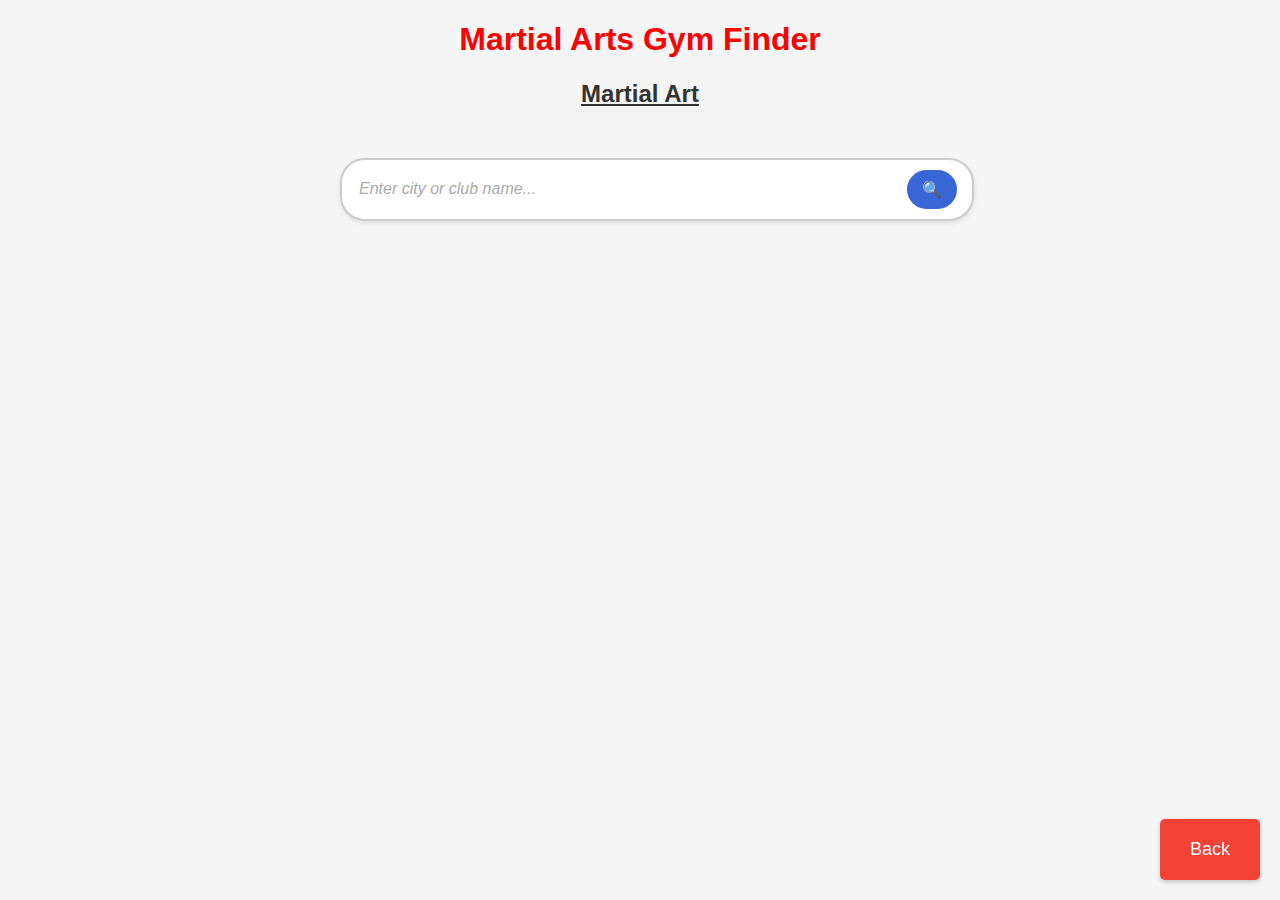
==== frontend/search.html @ fa477fe6 "fixed server" ====
<!DOCTYPE html>
<html>
<head>
    <title>Martial Arts Gym Finder</title>
    <link rel="stylesheet" href="style.css">
</head>
<body>
    <h1>Martial Arts Gym Finder</h1>
    <h2 id="selected-martial-art">Martial Art</h2> <!-- This will be dynamically updated -->
    <div id="search-container">
        <div id="search-bar">
            <input type="text" id="search-input" placeholder="Enter city or club name..." />
            <button id="search-button">
                <span>&#128269;</span> <!-- Magnifying glass icon -->
            </button>
        </div>
    </div>
    <button id="back-button" onclick="window.location.href='index.html'">Back</button>
    <script src="script.js"></script>
</body>
</html>
---- frontend/style.css ----
/* General Styling */
body {
    font-family: Arial, sans-serif; /* Sets the font for the entire page */
    text-align: center; /* Centers the text */
    margin: 20px; /* Adds padding around the content */
    background-color: #f5f5f5; /* Light background color for better readability */
}

h1 {
    color: red; /* Title color */
    font-size: 2em; /* Makes the heading prominent */
}

p {
    font-size: 1.1em; /* Standard font size for paragraph */
    color: #333; /* Dark gray color for text */
    line-height: 1.5; /* Improves readability */
    max-width: 800px; /* Centers and limits the paragraph width */
    margin: 0 auto 20px; /* Centers the paragraph and adds spacing below */
}

/* Button Container (index.html) */
#button-container {
    display: flex; /* Flexbox layout for easy alignment */
    flex-direction: column; /* Stacks rows vertically */
    align-items: center; /* Centers rows horizontally */
    gap: 20px; /* Adds space between rows */
    margin-top: 50px; /* Adds space above the buttons */
}

.button-row {
    display: flex; /* Horizontal alignment for buttons */
    justify-content: space-around; /* Spreads buttons evenly */
    gap: 20px; /* Adds space between buttons */
    width: 100%; /* Row takes full width */
    max-width: 600px; /* Limits row width */
}

/* General Button Styling */
button {
    padding: 20px 40px; /* Makes buttons bigger */
    font-size: 18px; /* Button text size */
    color: white; /* Default text color */
    border: none; /* Removes borders */
    border-radius: 5px; /* Rounds button edges */
    cursor: pointer; /* Shows pointer on hover */
    transition: background-color 0.3s ease, transform 0.1s ease; /* Smooth hover effect */
}

/* Martial Art Button Colors */
.button-boxing { background-color: red; }
.button-karate { background-color: silver; color: black; } /* Improved readability */
.button-muaythai { background-color: orange; }
.button-judo { background-color: blue; }
.button-bjj { background-color: purple; }
.button-wrestling { background-color: gold; color: black; }

/* Button Hover Effects */
button:hover {
    opacity: 0.9; /* Slightly darkens button on hover */
}

/* Button Active State */
button:active {
    transform: scale(0.95); /* Adds a press-down effect */
}

/* Styling for Search Page (search.html) */
#search-container {
    margin: 50px auto; /* Centers the search section */
    max-width: 600px; /* Limits width of the container */
    text-align: left; /* Aligns text inside the container */
}

#selected-martial-art {
    font-size: 1.5em; /* Larger font for martial art name */
    text-decoration: underline; /* Adds underline */
    color: var(--martial-art-color, #333); /* Dynamically updated color */
    text-align: center; /* Centers the title */
    margin-bottom: 20px; /* Adds spacing below the title */
}

#search-bar {
    display: flex; /* Flexbox layout for alignment */
    align-items: center; /* Centers items vertically */
    border: 2px solid #ccc; /* Adds a light border */
    border-radius: 25px; /* Makes the bar rounded */
    padding: 10px 15px; /* Adds padding */
    background-color: white; /* Sets the background to white */
    width: 100%; /* Full width of the container */
    max-width: 600px; /* Limits max width */
    box-shadow: 0px 2px 5px rgba(0, 0, 0, 0.1); /* Subtle shadow for effect */
    margin: 20px auto; /* Center alignment */
}

#search-bar input[type="text"] {
    border: none; /* Removes the default border */
    outline: none; /* Removes the focus outline */
    flex: 1; /* Ensures the input grows */
    font-size: 16px; /* Input text size */
    margin-right: 10px; /* Space between input and buttons */
}

/* Placeholder Styling */
#search-bar input[type="text"]::placeholder {
    color: #aaa; /* Placeholder color */
    font-style: italic; /* Makes it distinct */
}

/* Input Focus State */
#search-bar input[type="text"]:focus {
    box-shadow: 0px 0px 5px #3a67d7; /* Adds focus shadow */
}

#search-bar button {
    background-color: #3a67d7; /* Blue color for search */
    border: none; /* Removes border */
    color: white; /* White text */
    font-size: 16px; /* Button text size */
    padding: 10px 15px; /* Button size */
    border-radius: 20px; /* Rounds button edges */
    cursor: pointer; /* Pointer on hover */
    transition: background-color 0.3s; /* Smooth hover transition */
}

#search-bar button:hover {
    background-color: #2a4fa5; /* Darker blue on hover */
}

/* Back Button Styling */
#back-button {
    position: fixed; /* Fixes the button at the corner */
    bottom: 20px; /* Distance from bottom */
    right: 20px; /* Distance from right */
    background-color: #f44336; /* Red background */
    color: white; /* White text */
    border: none; /* No border */
    border-radius: 5px; /* Rounded edges */
    padding: 20px 30px; /* Button size */
    font-size: 18px; /* Text size */
    cursor: pointer; /* Pointer on hover */
    box-shadow: 0px 2px 5px rgba(0, 0, 0, 0.2); /* Subtle shadow */
}

#back-button:hover {
    background-color: #c33a2b; /* Darker red on hover */
}

/* Responsive Design */
@media (max-width: 600px) {
    #button-container {
        flex-direction: column;
        gap: 15px;
    }
    button {
        font-size: 16px;
        padding: 15px 30px;
    }
    #search-bar {
        flex-direction: column;
    }
    #search-bar input {
        margin-right: 0;
        margin-bottom: 10px;
    }
}
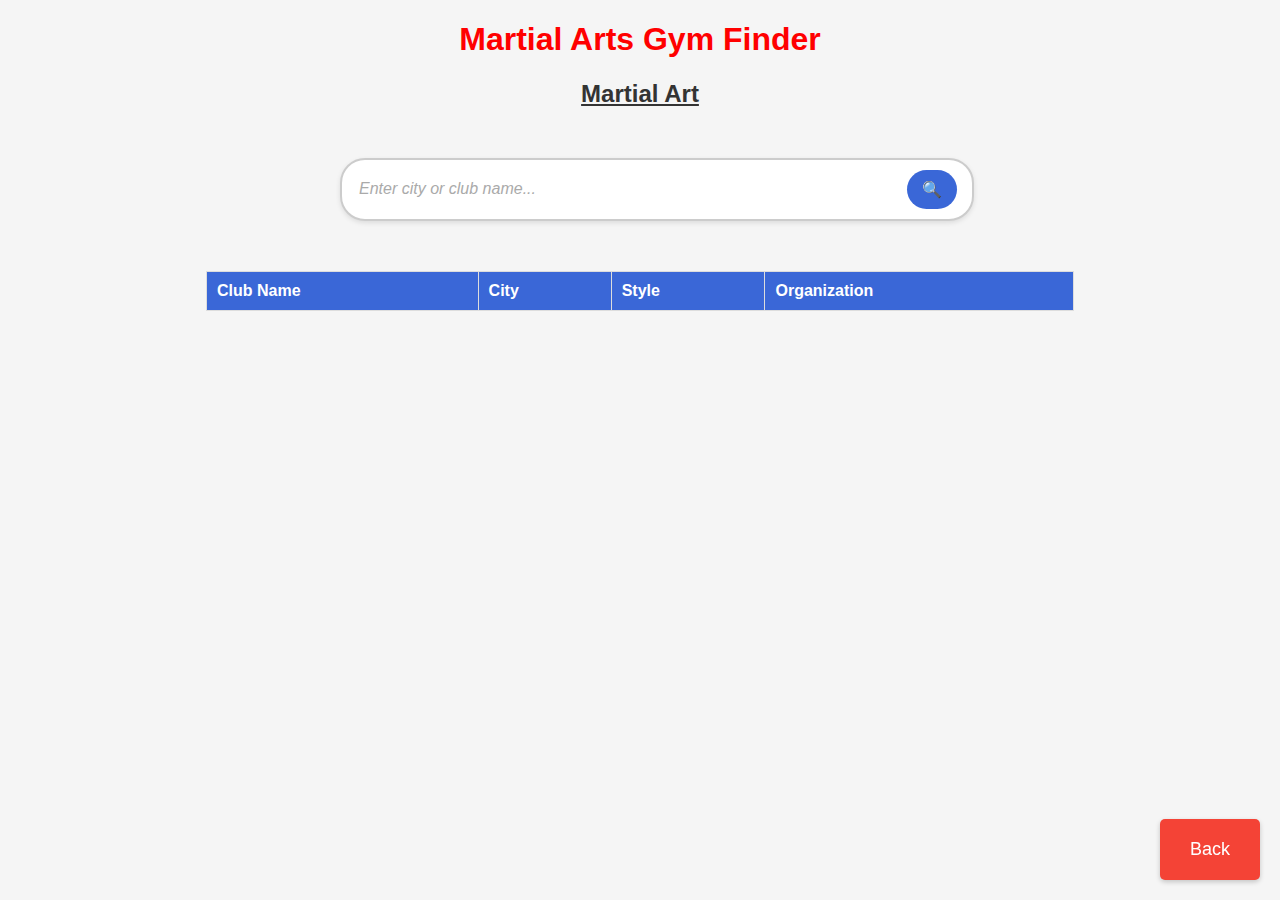
==== commit 529234f1: "merged frontend with backend, created HTML tables for data display." ====
--- a/frontend/search.html
+++ b/frontend/search.html
@@ -2,21 +2,51 @@
 <html>
 <head>
     <title>Martial Arts Gym Finder</title>
-    <link rel="stylesheet" href="style.css">
+    <link rel="stylesheet" href="style.css"> <!-- Link to CSS for styling -->
 </head>
 <body>
+    <!-- Page Title -->
     <h1>Martial Arts Gym Finder</h1>
-    <h2 id="selected-martial-art">Martial Art</h2> <!-- This will be dynamically updated -->
+    
+    <!-- Selected Martial Art -->
+    <h2 id="selected-martial-art">Martial Art</h2> <!-- This will be dynamically updated based on the user's selection -->
+
+    <!-- Search Bar -->
     <div id="search-container">
         <div id="search-bar">
+            <!-- Text input for city or club name -->
             <input type="text" id="search-input" placeholder="Enter city or club name..." />
+            <!-- Search button with a magnifying glass icon -->
             <button id="search-button">
                 <span>&#128269;</span> <!-- Magnifying glass icon -->
             </button>
         </div>
     </div>
-    <button id="back-button" onclick="window.location.href='index.html'">Back</button>
+
+    <!-- Results Table -->
+    <div id="results-container">
+        <table id="results-table">
+            <thead>
+                <tr>
+                    <th>Club Name</th> <!-- Column for the club name -->
+                    <th>City</th> <!-- Column for the city -->
+                    <th>Style</th> <!-- Column for the martial art style -->
+                    <th>Organization</th> <!-- Column for the organization -->
+                </tr>
+            </thead>
+            <tbody>
+                <!-- Table rows will be dynamically added here by JavaScript -->
+            </tbody>
+        </table>
+    </div>
+
+    <!-- Back Button -->
+    <button id="back-button" onclick="window.location.href='index.html'">Back</button> <!-- Redirects user to the index page -->
+
+    <!-- Link to external JavaScript for dynamic behavior -->
     <script src="script.js"></script>
 </body>
 </html>
 
+
+
--- a/frontend/style.css
+++ b/frontend/style.css
@@ -164,3 +164,29 @@
         margin-bottom: 10px;
     }
 }
+
+#results-table {
+    width: 70%; /* Adjusts the width to occupy 75% of the parent container */
+    margin: 20px auto; /* Centers the table horizontally */
+    border-collapse: collapse; /* Removes spacing between cells for a cleaner look */
+}
+
+#results-table th, #results-table td {
+    padding: 10px; /* Adds padding for better spacing inside cells */
+    text-align: left; /* Aligns text to the left for better readability */
+    border: 1px solid #ddd; /* Adds a border for cell separation */
+}
+
+#results-table th {
+    background-color: #3a67d7; /* Background color for header row */
+    color: white; /* Header text color */
+    font-weight: bold; /* Makes header text bold */
+}
+
+#results-table tbody tr:nth-child(even) {
+    background-color: #f9f9f9; /* Alternating row background color for better readability */
+}
+
+#results-table tbody tr:hover {
+    background-color: #f1f1f1; /* Highlight row on hover for interactivity */
+}
